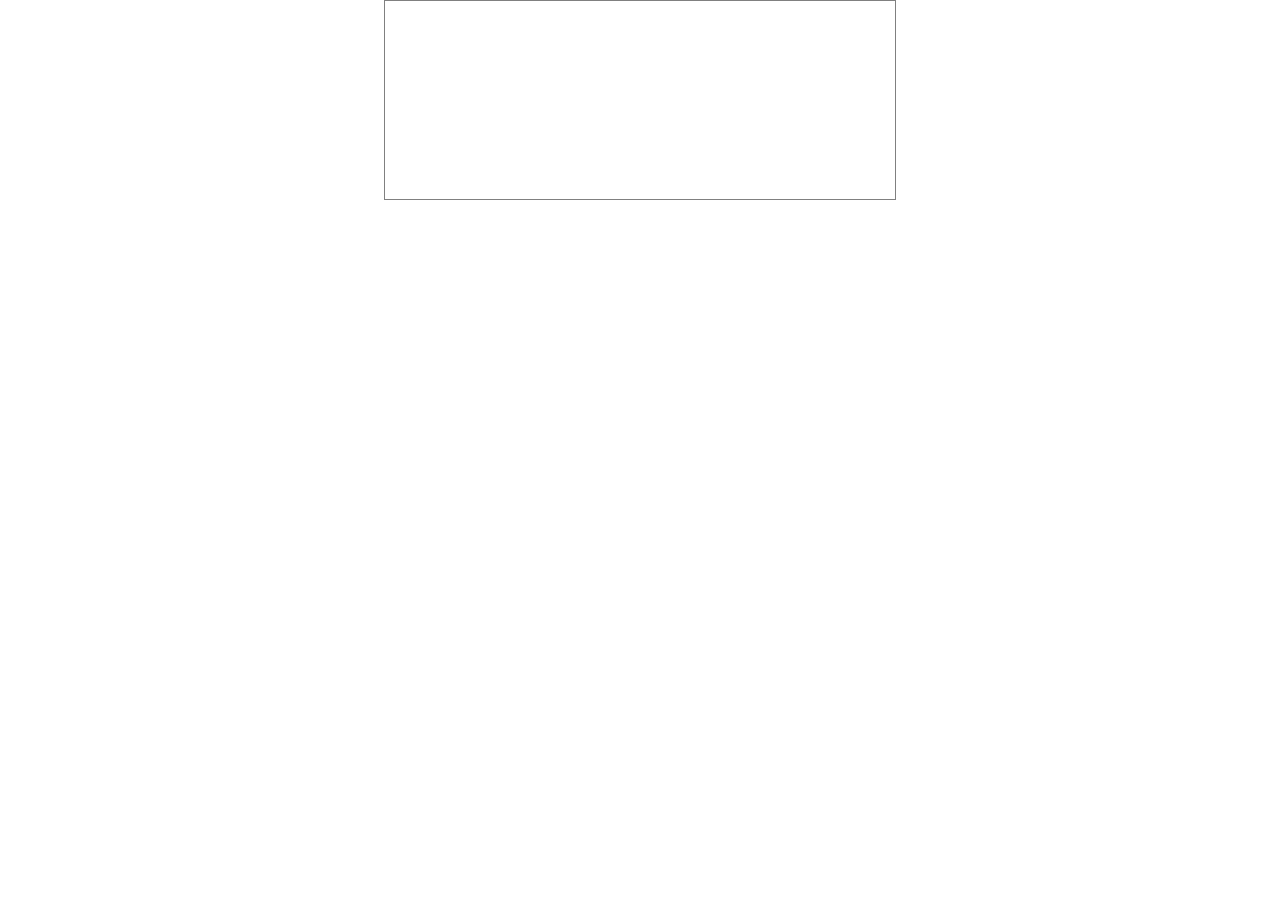
==== barcaNews.html @ f9be3eff "adding barca news" ====
<html>  
    <head><title>Barcelona RSS stream</title>  
	<!-- Latest compiled and minified CSS -->
	<!-- <link rel="stylesheet" href="https://maxcdn.bootstrapcdn.com/bootstrap/3.2.0/css/bootstrap.min.css"> -->
	<!-- Optional theme 
	<link rel="stylesheet" href="https://maxcdn.bootstrapcdn.com/bootstrap/3.2.0/css/bootstrap-theme.min.css">-->
	<!--<link rel="stylesheet" href="bootstrap.css">-->
	<!-- Latest compiled and minified JavaScript --><!-- 
    <script src="https://maxcdn.bootstrapcdn.com/bootstrap/3.2.0/js/bootstrap.min.js"></script> -->
    
    <script src="js/jquery-3.2.1.min.js"></script>
    <script src="js/popper-1.12.5.js"></script>
    <script src="js/bootstrap.js"></script>
    <link rel="stylesheet" href="css/bootstrap.css" />

      <style type='text/css'>  
        #results{ width: 40%; margin-left: 30%; border: 1px solid gray; padding: 5px; height: 200px; overflow: auto; }   
		
		h1, .h1, h2, .h2, h3, .h3 , strong {
			color : #004D98 ;
		}
      </style>  
      <script type='text/javascript'> 
	  	function reload(){
			//loadScript('http://query.yahooapis.com/v1/public/yql?q=select+*+from+rss+where+url%3D"http%3A%2F%2Fwww.fcbarcelona.com%2Ffootball%2Flist%2Farticles.rss"&format=json&callback=top_stories');
            loadScript('https://query.yahooapis.com/v1/public/yql?q=select%20*%20from%20rss%20where%20url%3D%22https%3A%2F%2Ffeedity.com%2Ffcbarcelona-com%2FWlZbWlpR.rss%22&format=json&diagnostics=true&callback=top_stories');
        }
	    // Parses returned response and extracts  
        // the title, links, and text of each news story.  
        function top_stories(o){  
          var items = o.query.results.item;  
          var output = '';  
          var no_items=items.length;  
          for(var i=0;i<no_items;i++){  
            var title = items[i].title;  
            var link = items[i].link;  
            var desc = items[i].description;  
            output += "<h3><a href='" + link + "'>"+title+"</a></h3>" + desc + "<hr/>";  
          }  
          // Place news stories in div tag  
          document.getElementById('results').innerHTML = output;    
        }  
		
		function loadScript(script_url)
			{
				var head= document.getElementsByTagName('head')[0];
				var script= document.createElement('script');
				script.type= 'text/javascript';
				script.src= script_url;
				head.appendChild(script);
			}
        </script>  
      </head>  
      <body>  
		<!-- used for reloading the news
        <input type="button" onclick="reload();" value="reload stories"/>
			-->
		<!-- Div tag for stories results -->  
        <div id='results'></div>  
        <!-- The YQL statment will be assigned to src. -->  
		<script src='https://query.yahooapis.com/v1/public/yql?q=select%20*%20from%20rss%20where%20url%3D%22https%3A%2F%2Ffeedity.com%2Ffcbarcelona-com%2FWlZbWlpR.rss%22&format=json&diagnostics=true&callback=top_stories'>  
		</script>   
      </body>  
    </html>
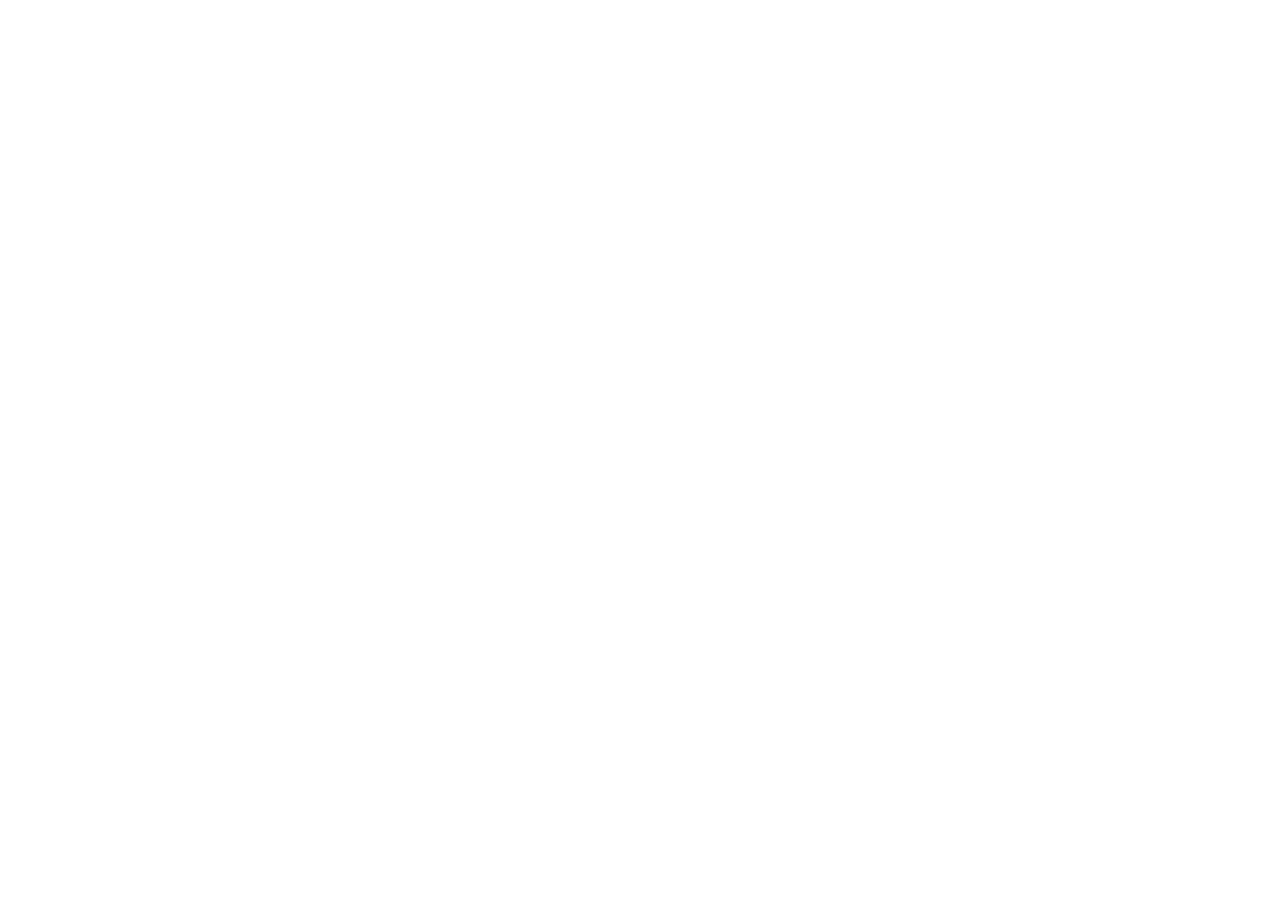
==== commit 40cec067: "code chagnes for live links" ====
--- a/barcaNews.html
+++ b/barcaNews.html
@@ -14,7 +14,12 @@
     <link rel="stylesheet" href="css/bootstrap.css" />
 
       <style type='text/css'>  
-        #results{ width: 40%; margin-left: 30%; border: 1px solid gray; padding: 5px; height: 200px; overflow: auto; }   
+        #results{ width: 100%;
+            /* margin-left: 30%;  */
+             /* border: 1px solid gray;  */
+            /* padding: 5px;
+            height: 200px;  */
+            overflow: auto; }   
 		
 		h1, .h1, h2, .h2, h3, .h3 , strong {
 			color : #004D98 ;
